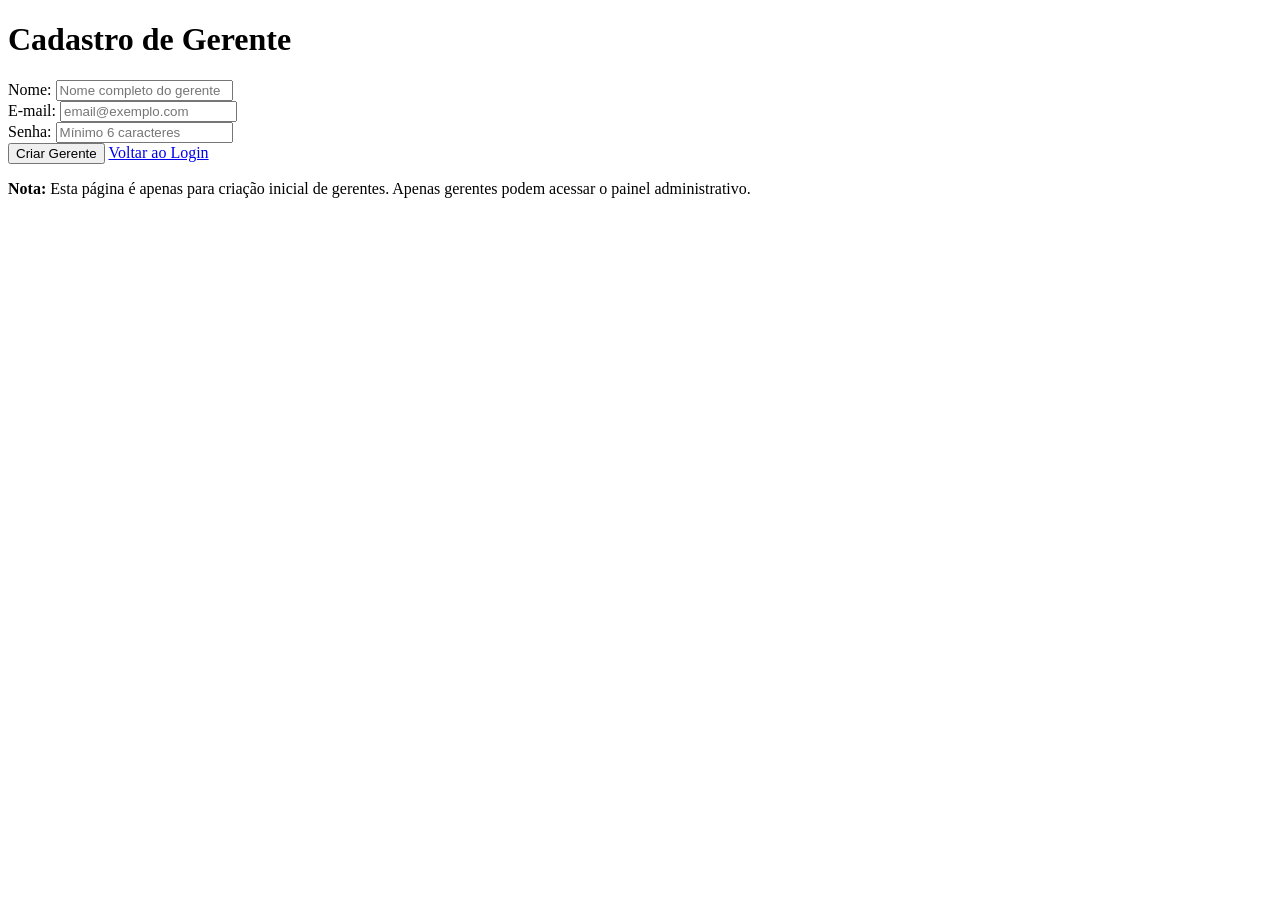
==== src/main/resources/templates/admin.html @ 79bcee27 "feat: finalizações finais no front" ====
<!DOCTYPE html>
<html xmlns:th="http://www.thymeleaf.org">
<head>
    <meta charset="UTF-8">
    <meta name="viewport" content="width=device-width, initial-scale=1.0">
    <title>Cadastro de Gerente - DG Master</title>
    <link rel="stylesheet" href="/css/app.css">
</head>
<body>
    <div class="container">
        <div class="card">
            <h1>Cadastro de Gerente</h1>
            
            <div th:if="${sucesso}" class="alert alert-success">
                <span th:text="${sucesso}"></span>
            </div>
            
            <div th:if="${erro}" class="alert alert-error">
                <span th:text="${erro}"></span>
            </div>

            <form method="post" action="/admin">
                <input type="hidden" th:name="${_csrf.parameterName}" th:value="${_csrf.token}">
                <div class="form-group">
                    <label for="nome">Nome:</label>
                    <input type="text" id="nome" name="nome" required
                           minlength="3" maxlength="150"
                           placeholder="Nome completo do gerente">
                </div>

                <div class="form-group">
                    <label for="email">E-mail:</label>
                    <input type="email" id="email" name="email" required
                           placeholder="email@exemplo.com">
                </div>

                <div class="form-group">
                    <label for="senha">Senha:</label>
                    <input type="password" id="senha" name="senha" required
                           minlength="6"
                           placeholder="Mínimo 6 caracteres">
                </div>

                <div class="form-actions">
                    <button type="submit" class="btn btn-primary">Criar Gerente</button>
                    <a href="/login" class="btn btn-secondary">Voltar ao Login</a>
                </div>
            </form>

            <div class="info-box">
                <p><strong>Nota:</strong> Esta página é apenas para criação inicial de gerentes. 
                Apenas gerentes podem acessar o painel administrativo.</p>
            </div>
        </div>
    </div>
</body>
</html>
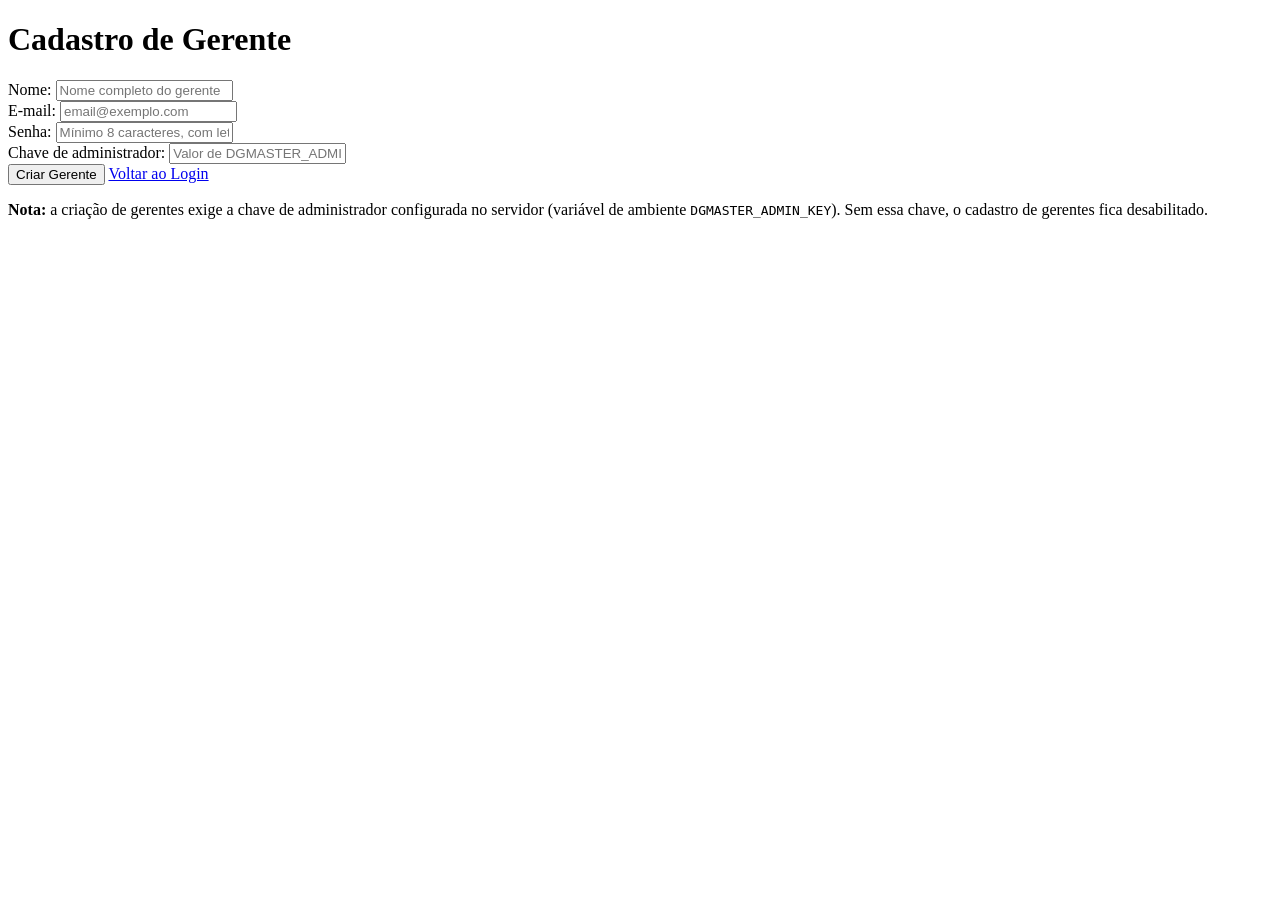
==== commit 40c8e996: "fix(security): aplica RN7 no cadastro, política de senha forte e chave de admin - AuthController.cad" ====
--- a/src/main/resources/templates/admin.html
+++ b/src/main/resources/templates/admin.html
@@ -37,8 +37,14 @@
                 <div class="form-group">
                     <label for="senha">Senha:</label>
                     <input type="password" id="senha" name="senha" required
-                           minlength="6"
-                           placeholder="Mínimo 6 caracteres">
+                           minlength="8"
+                           placeholder="Mínimo 8 caracteres, com letras, números e 1 especial">
+                </div>
+
+                <div class="form-group">
+                    <label for="chaveAdmin">Chave de administrador:</label>
+                    <input type="password" id="chaveAdmin" name="chaveAdmin" required
+                           placeholder="Valor de DGMASTER_ADMIN_KEY">
                 </div>
 
                 <div class="form-actions">
@@ -48,8 +54,9 @@
             </form>
 
             <div class="info-box">
-                <p><strong>Nota:</strong> Esta página é apenas para criação inicial de gerentes. 
-                Apenas gerentes podem acessar o painel administrativo.</p>
+                <p><strong>Nota:</strong> a criação de gerentes exige a chave de administrador
+                configurada no servidor (variável de ambiente <code>DGMASTER_ADMIN_KEY</code>).
+                Sem essa chave, o cadastro de gerentes fica desabilitado.</p>
             </div>
         </div>
     </div>
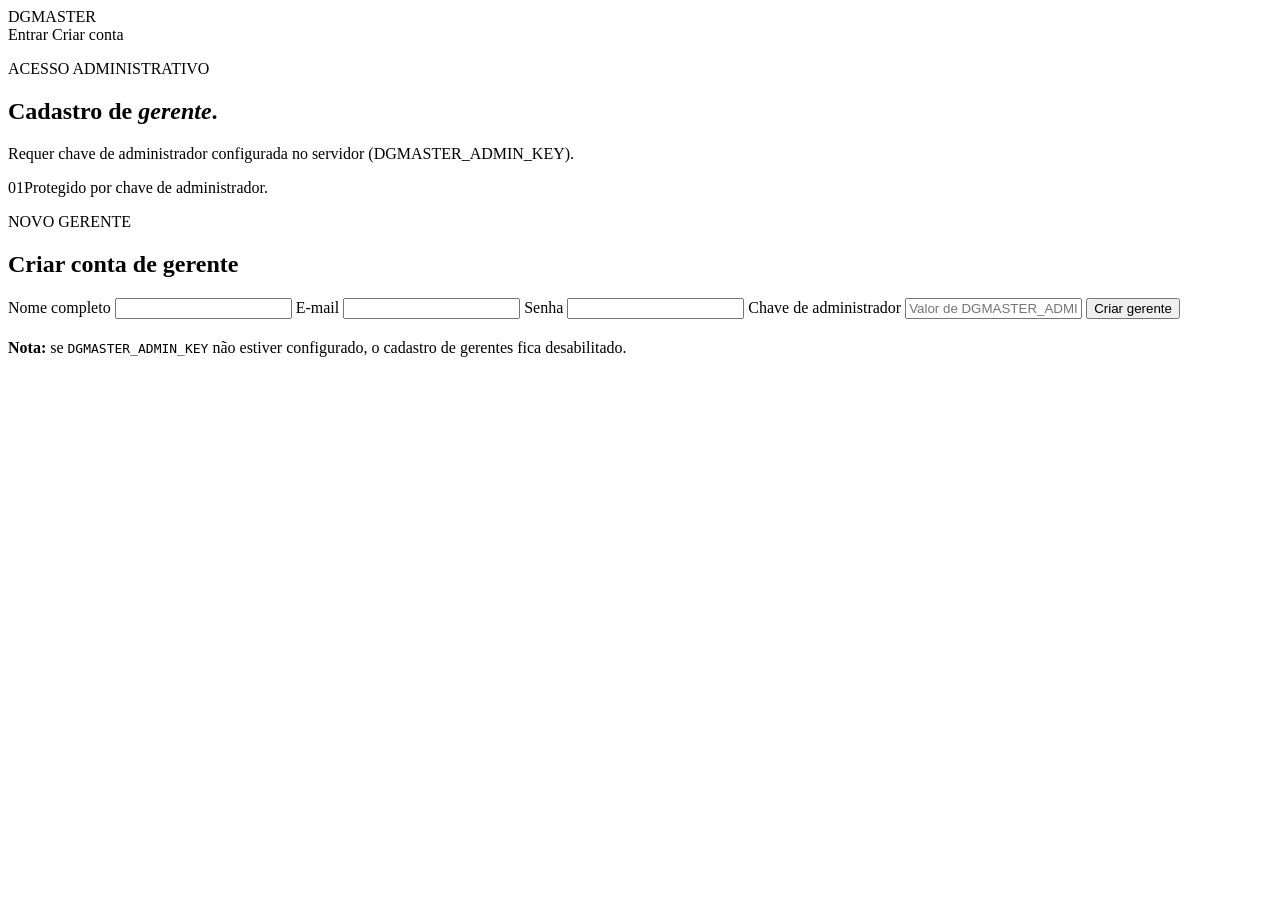
==== commit 7120959c: "refactor(frontend): modern CSS components, consistent admin page, how-it-works section, status badge" ====
--- a/src/main/resources/templates/admin.html
+++ b/src/main/resources/templates/admin.html
@@ -1,64 +1,55 @@
-<!DOCTYPE html>
-<html xmlns:th="http://www.thymeleaf.org">
+<!doctype html>
+<html lang="pt-BR" xmlns:th="http://www.thymeleaf.org">
 <head>
     <meta charset="UTF-8">
-    <meta name="viewport" content="width=device-width, initial-scale=1.0">
-    <title>Cadastro de Gerente - DG Master</title>
-    <link rel="stylesheet" href="/css/app.css">
+    <meta name="viewport" content="width=device-width, initial-scale=1">
+    <title>Cadastro de Gerente | DG Master</title>
+    <link rel="stylesheet" th:href="@{/css/app.css}">
 </head>
-<body>
-    <div class="container">
-        <div class="card">
-            <h1>Cadastro de Gerente</h1>
-            
-            <div th:if="${sucesso}" class="alert alert-success">
-                <span th:text="${sucesso}"></span>
-            </div>
-            
-            <div th:if="${erro}" class="alert alert-error">
-                <span th:text="${erro}"></span>
-            </div>
+<body class="auth-page">
+<header class="topbar topbar-light">
+    <a class="brand" th:href="@{/catalogo}"><span class="brand-mark">DG</span><span>MASTER</span></a>
+    <nav class="nav-actions">
+        <a class="nav-link" th:href="@{/login}">Entrar</a>
+        <a class="nav-link" th:href="@{/cadastro}">Criar conta</a>
+    </nav>
+</header>
 
-            <form method="post" action="/admin">
-                <input type="hidden" th:name="${_csrf.parameterName}" th:value="${_csrf.token}">
-                <div class="form-group">
-                    <label for="nome">Nome:</label>
-                    <input type="text" id="nome" name="nome" required
-                           minlength="3" maxlength="150"
-                           placeholder="Nome completo do gerente">
-                </div>
+<main class="auth-layout">
+    <section class="auth-story">
+        <p class="eyebrow">ACESSO ADMINISTRATIVO</p>
+        <h1>Cadastro de <em>gerente</em>.</h1>
+        <p>Requer chave de administrador configurada no servidor (DGMASTER_ADMIN_KEY).</p>
+        <div class="story-rule"><span>01</span><span>Protegido por chave de administrador.</span></div>
+    </section>
 
-                <div class="form-group">
-                    <label for="email">E-mail:</label>
-                    <input type="email" id="email" name="email" required
-                           placeholder="email@exemplo.com">
-                </div>
+    <section class="auth-panel">
+        <p class="eyebrow">NOVO GERENTE</p>
+        <h2>Criar conta de gerente</h2>
+        <div class="notice notice-error" th:if="${erro}" th:text="${erro}"></div>
+        <div class="notice notice-success" th:if="${sucesso}" th:text="${sucesso}"></div>
 
-                <div class="form-group">
-                    <label for="senha">Senha:</label>
-                    <input type="password" id="senha" name="senha" required
-                           minlength="8"
-                           placeholder="Mínimo 8 caracteres, com letras, números e 1 especial">
-                </div>
+        <form th:action="@{/admin}" method="post" class="form-stack">
+            <input type="hidden" th:name="${_csrf.parameterName}" th:value="${_csrf.token}">
+            <label for="nome">Nome completo</label>
+            <input id="nome" name="nome" autocomplete="name" maxlength="150" required>
 
-                <div class="form-group">
-                    <label for="chaveAdmin">Chave de administrador:</label>
-                    <input type="password" id="chaveAdmin" name="chaveAdmin" required
-                           placeholder="Valor de DGMASTER_ADMIN_KEY">
-                </div>
+            <label for="email">E-mail</label>
+            <input id="email" name="email" type="email" autocomplete="email" required>
 
-                <div class="form-actions">
-                    <button type="submit" class="btn btn-primary">Criar Gerente</button>
-                    <a href="/login" class="btn btn-secondary">Voltar ao Login</a>
-                </div>
-            </form>
+            <label for="senha">Senha</label>
+            <input id="senha" name="senha" type="password" minlength="8" autocomplete="new-password" required>
 
-            <div class="info-box">
-                <p><strong>Nota:</strong> a criação de gerentes exige a chave de administrador
-                configurada no servidor (variável de ambiente <code>DGMASTER_ADMIN_KEY</code>).
-                Sem essa chave, o cadastro de gerentes fica desabilitado.</p>
-            </div>
+            <label for="chaveAdmin">Chave de administrador</label>
+            <input id="chaveAdmin" name="chaveAdmin" type="password" required placeholder="Valor de DGMASTER_ADMIN_KEY">
+
+            <button class="button button-primary button-wide" type="submit">Criar gerente</button>
+        </form>
+
+        <div class="info-box" style="margin-top:20px;">
+            <p><strong>Nota:</strong> se <code>DGMASTER_ADMIN_KEY</code> não estiver configurado, o cadastro de gerentes fica desabilitado.</p>
         </div>
-    </div>
+    </section>
+</main>
 </body>
 </html>
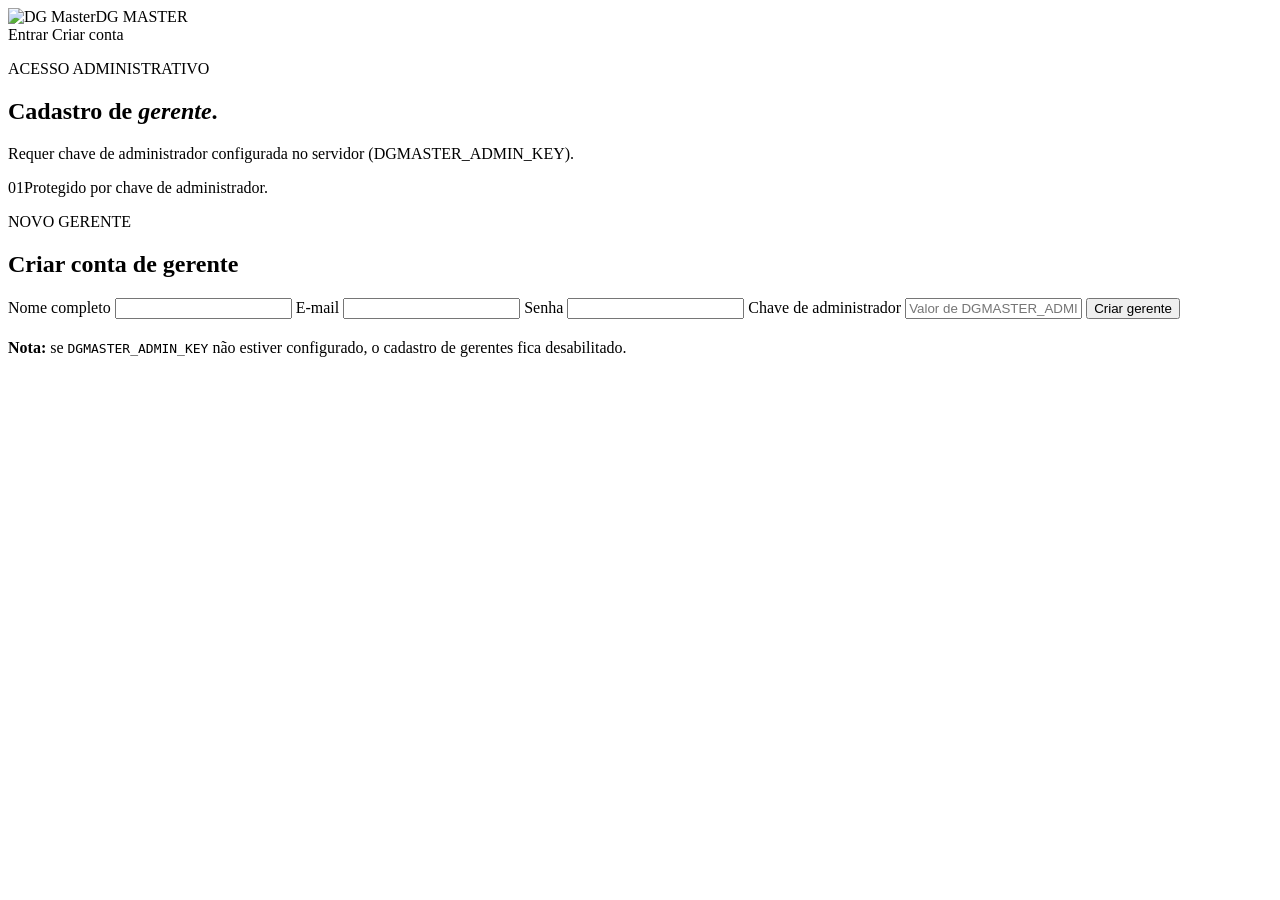
==== commit 2d543065: "Refatoracao visual completa: CSS editorial minimalista, landing page, logo atualizado, imagens integ" ====
--- a/src/main/resources/templates/admin.html
+++ b/src/main/resources/templates/admin.html
@@ -4,11 +4,11 @@
     <meta charset="UTF-8">
     <meta name="viewport" content="width=device-width, initial-scale=1">
     <title>Cadastro de Gerente | DG Master</title>
-    <link rel="stylesheet" th:href="@{/css/app.css}">
+    <link rel="stylesheet" th:href="@{/css/style.css}">
 </head>
 <body class="auth-page">
 <header class="topbar topbar-light">
-    <a class="brand" th:href="@{/catalogo}"><span class="brand-mark">DG</span><span>MASTER</span></a>
+    <a class="brand" th:href="@{/}"><span class="brand-mark"><img src="/img/logo_dgMaster.png" alt="DG Master"></span><span>DG MASTER</span></a>
     <nav class="nav-actions">
         <a class="nav-link" th:href="@{/login}">Entrar</a>
         <a class="nav-link" th:href="@{/cadastro}">Criar conta</a>
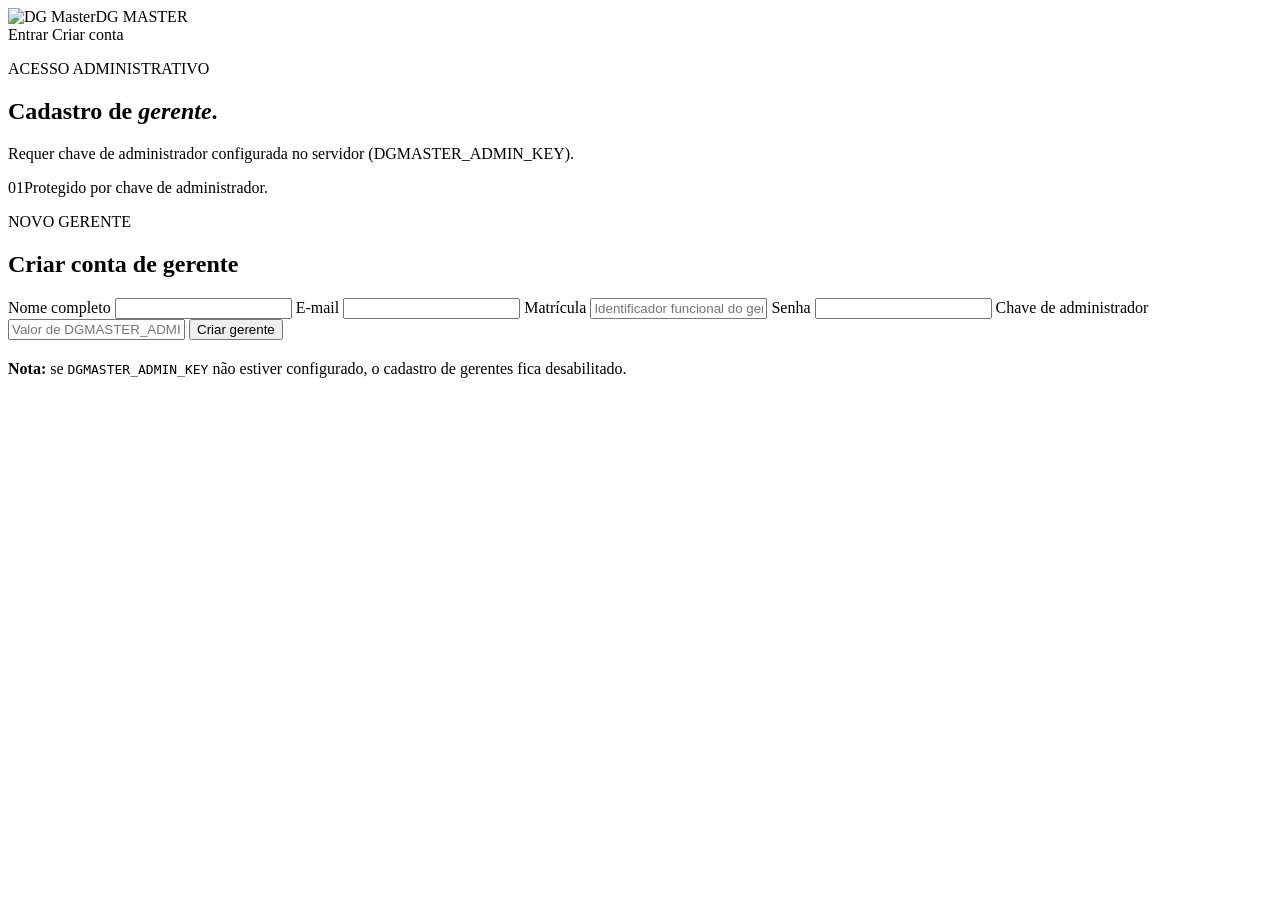
==== commit 61ff92cd: "Remove integration and unit tests for various controllers and services, including GerenteAluguelCont" ====
--- a/src/main/resources/templates/admin.html
+++ b/src/main/resources/templates/admin.html
@@ -37,6 +37,9 @@
             <label for="email">E-mail</label>
             <input id="email" name="email" type="email" autocomplete="email" required>
 
+            <label for="matricula">Matrícula</label>
+            <input id="matricula" name="matricula" maxlength="20" required placeholder="Identificador funcional do gerente">
+
             <label for="senha">Senha</label>
             <input id="senha" name="senha" type="password" minlength="8" autocomplete="new-password" required>
 
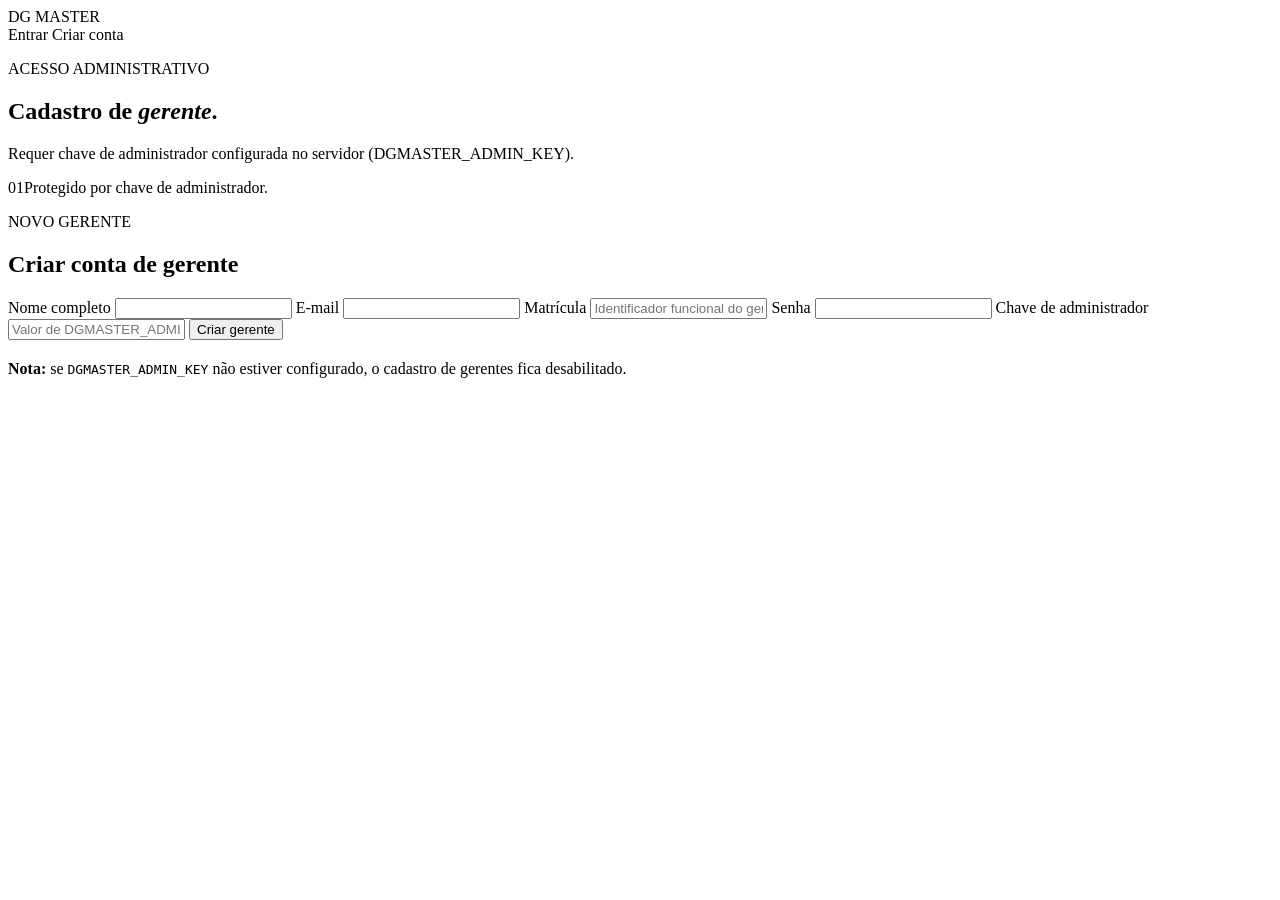
==== commit 162804fa: "Update templates for improved branding and functionality - Changed logo image from PNG to SVG format" ====
--- a/src/main/resources/templates/admin.html
+++ b/src/main/resources/templates/admin.html
@@ -8,7 +8,7 @@
 </head>
 <body class="auth-page">
 <header class="topbar topbar-light">
-    <a class="brand" th:href="@{/}"><span class="brand-mark"><img src="/img/logo_dgMaster.png" alt="DG Master"></span><span>DG MASTER</span></a>
+    <a class="brand" th:href="@{/}"><span class="brand-mark"><img src="/img/logo-dg-master.svg" alt=""></span><span>DG MASTER</span></a>
     <nav class="nav-actions">
         <a class="nav-link" th:href="@{/login}">Entrar</a>
         <a class="nav-link" th:href="@{/cadastro}">Criar conta</a>
